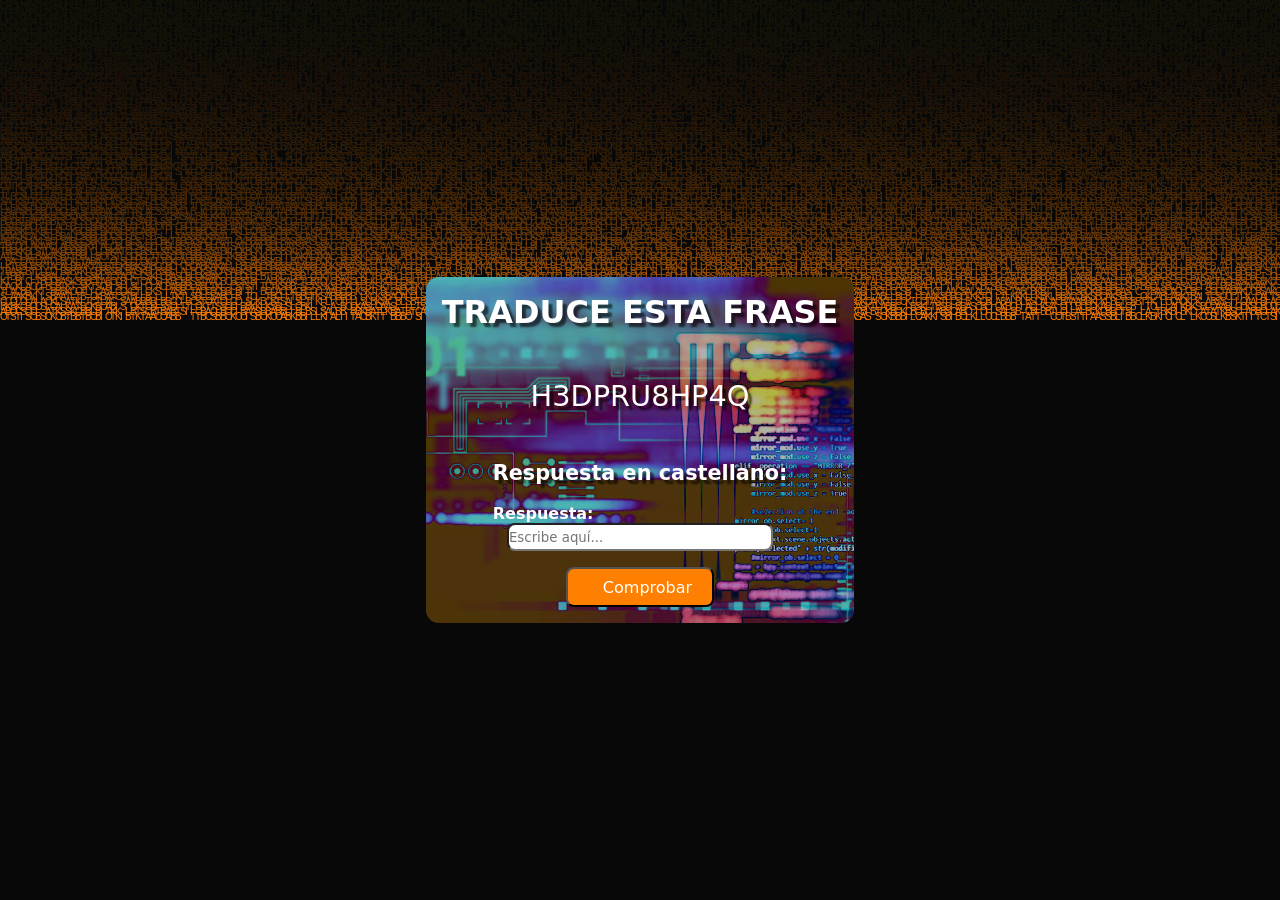
==== index.html @ 4033fa3b "corrigiendo fondo" ====
<!DOCTYPE html>
<html lang="es">
<head>
    <meta charset="UTF-8">
    <meta name="viewport" content="width=device-width, initial-scale=1.0">
    <title>Pista 6</title>
    <link rel="stylesheet" href="styles.css">
   

</head>

<body>
    <canvas></canvas>
    
    <main>
        <div class="cont_texto">
            <div>
                <h2>TRADUCE ESTA FRASE</h2>
            </div>
            <div>
                <p>H3DPRU8HP4Q</p>
            </div>
            <div class="comprueba">
                <form name="myForm" onsubmit="return validateForm()">
                    <p class="resp_cast">Respuesta en castellano:</p>
                    <br>
                    <!-- Agrega la etiqueta y el atributo id al campo de entrada -->
                    <label for="respuestaCastellano">Respuesta:</label>
                    <input class="texto_comprobar" type="text" name="fname" id="respuestaCastellano" title="Ingresa la respuesta en castellano" placeholder="Escribe aquí...">
                    <input class="boton_comprobar" type="submit" value="Comprobar">
                </form>  
            </div>
        </div>
    </main>
</body>
<script src="scriptvideo.js"></script>
<script src="script.js"></script> 
</html>
---- styles.css ----
* {
        margin: 0 auto;
        padding: 0;
        font-family:  system-ui, Arial, sans-serif;
}


main {
        width: 100%;
        height: 100vh;
        display: flex;
        justify-content: center;
        flex-direction: column;
        color: rgb(255, 255, 255);
        /* background-image: url(img/computer.webp); */
        
        
        
}
canvas{ 
        position: fixed;
        right: 0;
        bottom: 0;
        z-index: -4;
      }

main h2 {
        font-size: 2rem;
        padding-bottom: 2rem;
        text-shadow: 4px 4px 2px rgba(0, 0, 0, 0.6);
}

.cont_texto {
        background-color: rgb(77, 76, 76);
        padding: 1rem;
        border-radius: 0.8rem;
        display: flex;
        flex-direction: column;
        justify-content: center;
        background-image: url(img/computer.webp);
        background-repeat: no-repeat;
        background-size:150%;
        background-blend-mode:difference;
}

.resp_cast {
        font-size: 1.3rem;
        /* background-color: #FF7F00; */
        border-radius: 0.5rem;
        text-align: center;
        /* color: #FF7F00; */
        
}

.texto_comprobar {
        display: flex;
        width: 89%;
        border-radius: 0.5rem;
        height: 1.5rem;
}

.boton_comprobar {
        display: flex;
        flex-wrap: wrap;        
        width: 50%;
        margin-top: 1rem;
        background-color: #FF7F00;
        border-radius: 0.5rem;
        text-align: center;
        height: 2.5rem;
        padding-left: 15px;
        color: white;
        font-size: 1rem;
}

main p {
        font-size: 1.8rem;
        padding-top: 1rem;
        text-shadow: 4px 4px 2px rgba(0, 0, 0, 0.6);
}

.comprueba {
        padding-top: 2rem;
        font-weight: 600;
}

input {
        width: 100px;
}

/* Mediaquery */

@media screen and (max-width: 650px) {

        main h2 {
                font-size: 1.5rem;
        }

}
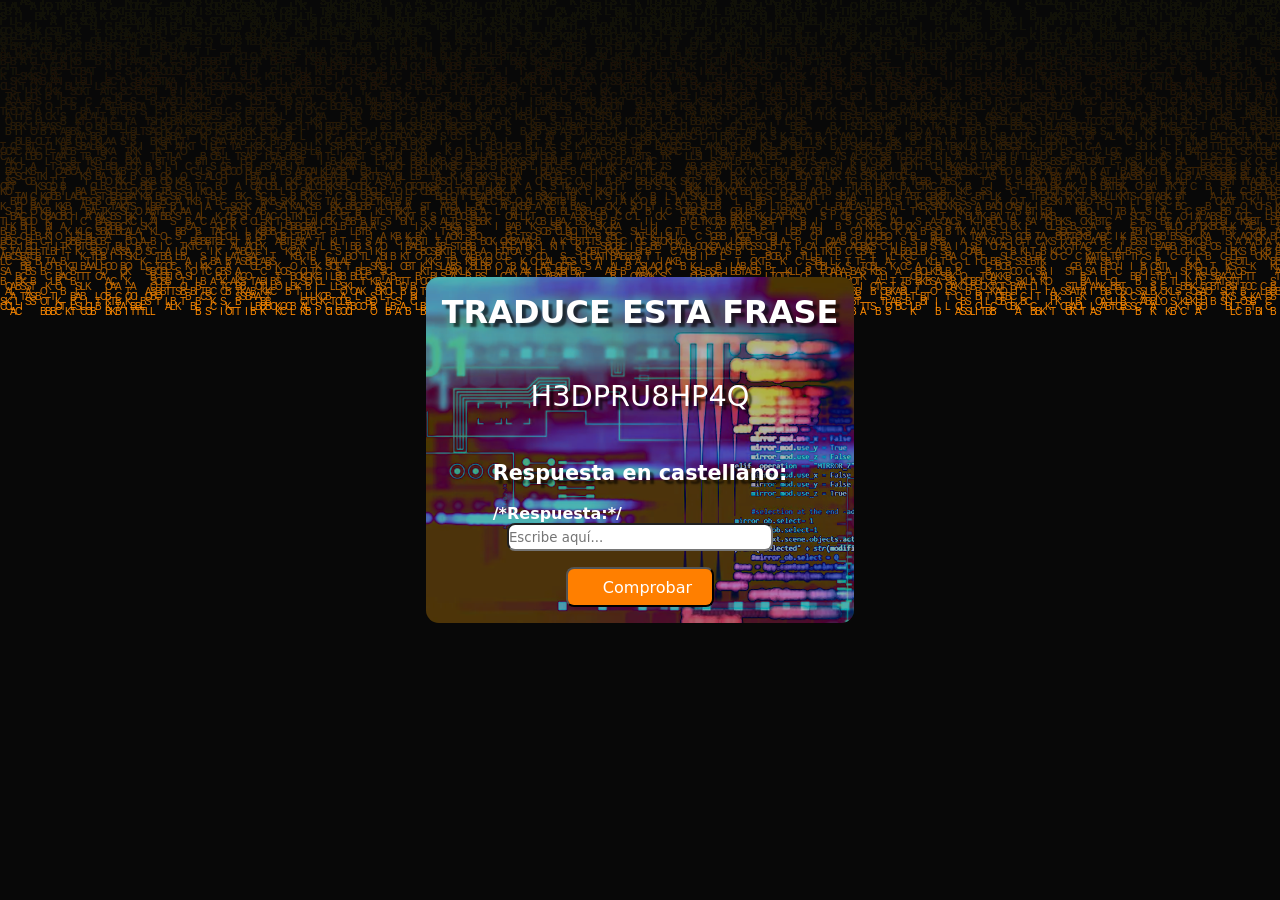
==== commit 060a83cc: "Quito un label "Respuesta" que sobra." ====
--- a/index.html
+++ b/index.html
@@ -25,7 +25,7 @@
                     <p class="resp_cast">Respuesta en castellano:</p>
                     <br>
                     <!-- Agrega la etiqueta y el atributo id al campo de entrada -->
-                    <label for="respuestaCastellano">Respuesta:</label>
+                    /*<label for="respuestaCastellano">Respuesta:</label>*/
                     <input class="texto_comprobar" type="text" name="fname" id="respuestaCastellano" title="Ingresa la respuesta en castellano" placeholder="Escribe aquí...">
                     <input class="boton_comprobar" type="submit" value="Comprobar">
                 </form>  
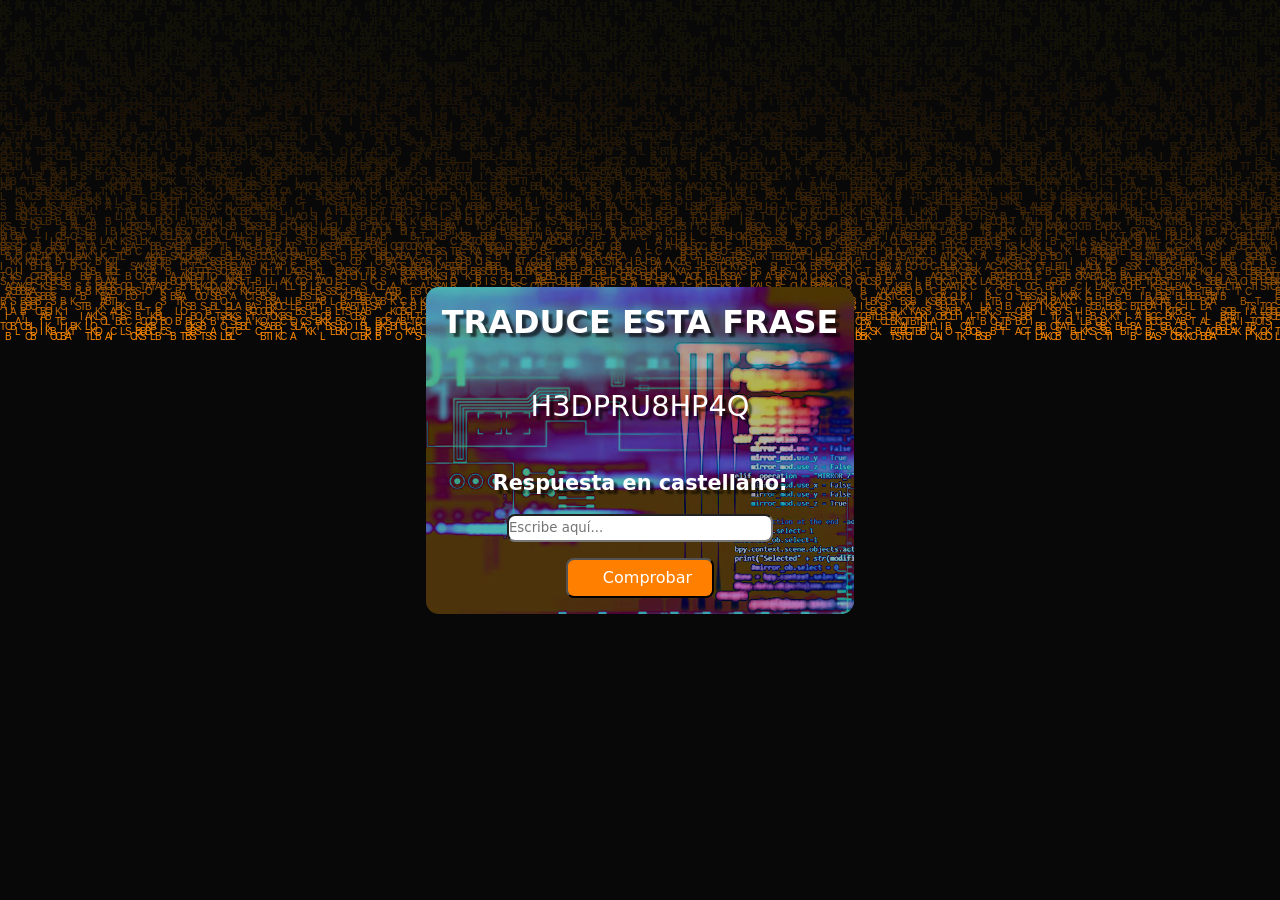
==== commit 296fba64: "Quito un laber "Respuesta" sobrante." ====
--- a/index.html
+++ b/index.html
@@ -25,7 +25,7 @@
                     <p class="resp_cast">Respuesta en castellano:</p>
                     <br>
                     <!-- Agrega la etiqueta y el atributo id al campo de entrada -->
-                    /*<label for="respuestaCastellano">Respuesta:</label>*/
+                    <!-- <label for="respuestaCastellano">Respuesta:</label> -->
                     <input class="texto_comprobar" type="text" name="fname" id="respuestaCastellano" title="Ingresa la respuesta en castellano" placeholder="Escribe aquí...">
                     <input class="boton_comprobar" type="submit" value="Comprobar">
                 </form>  
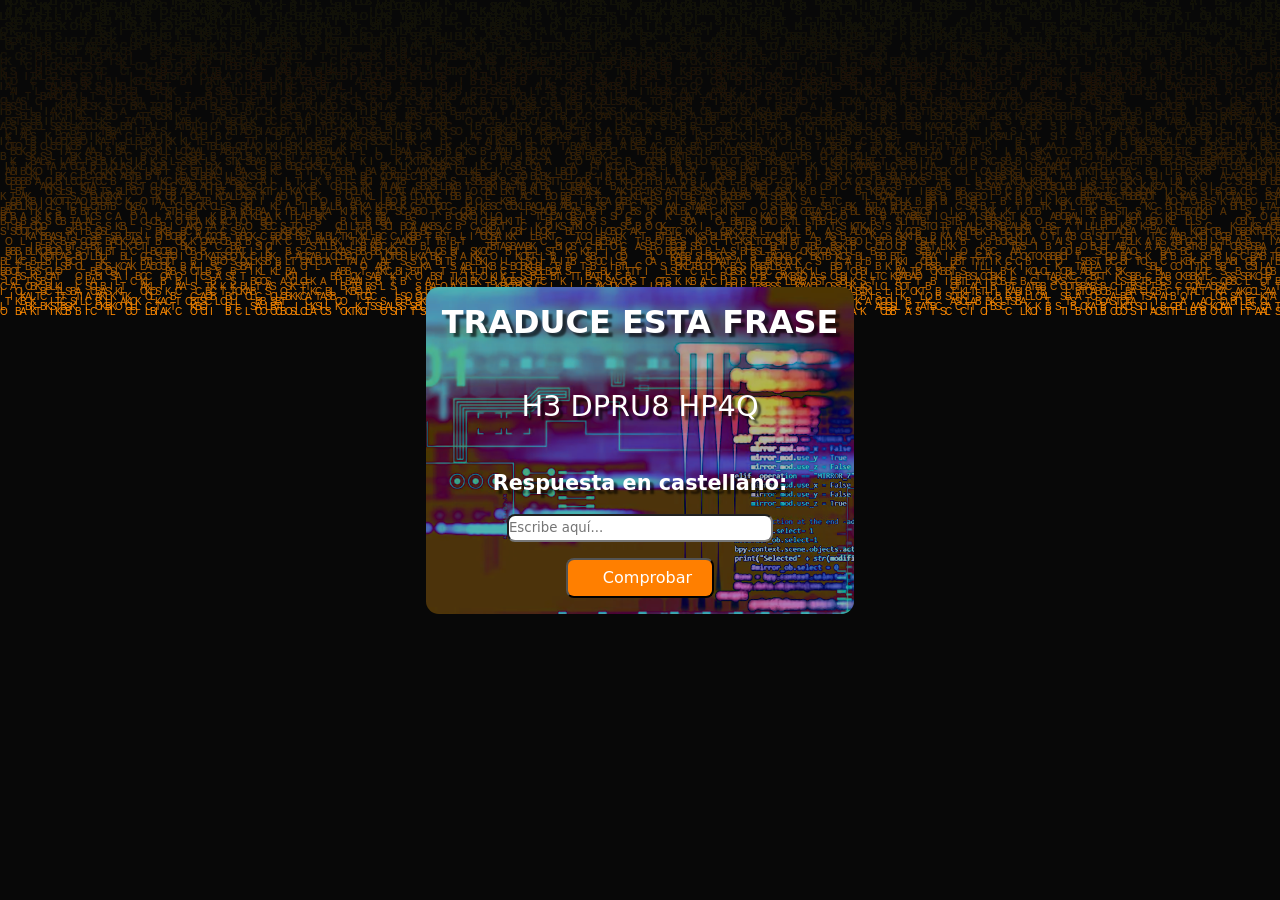
==== commit 4ec8766c: "Separo las palabras de la frase." ====
--- a/index.html
+++ b/index.html
@@ -18,7 +18,7 @@
                 <h2>TRADUCE ESTA FRASE</h2>
             </div>
             <div>
-                <p>H3DPRU8HP4Q</p>
+                <p>H3 DPRU8 HP4Q</p>
             </div>
             <div class="comprueba">
                 <form name="myForm" onsubmit="return validateForm()">
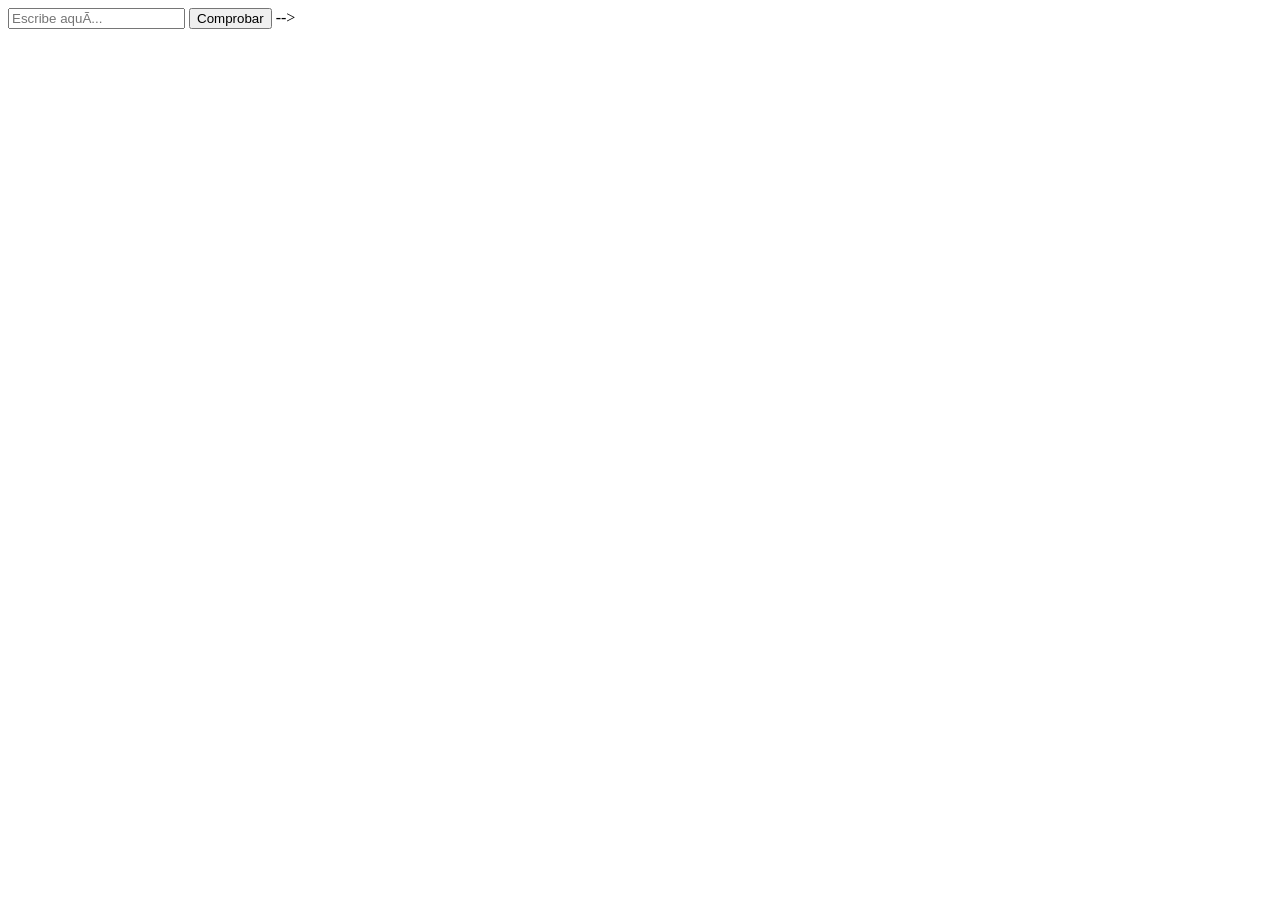
==== commit 47e905ca: "descomentar" ====
--- a/index.html
+++ b/index.html
@@ -1,4 +1,4 @@
-<!DOCTYPE html>
+<!-- <!DOCTYPE html>
 <html lang="es">
 <head>
     <meta charset="UTF-8">
@@ -36,3 +36,4 @@
 <script src="scriptvideo.js"></script>
 <script src="script.js"></script> 
 </html>
+ -->
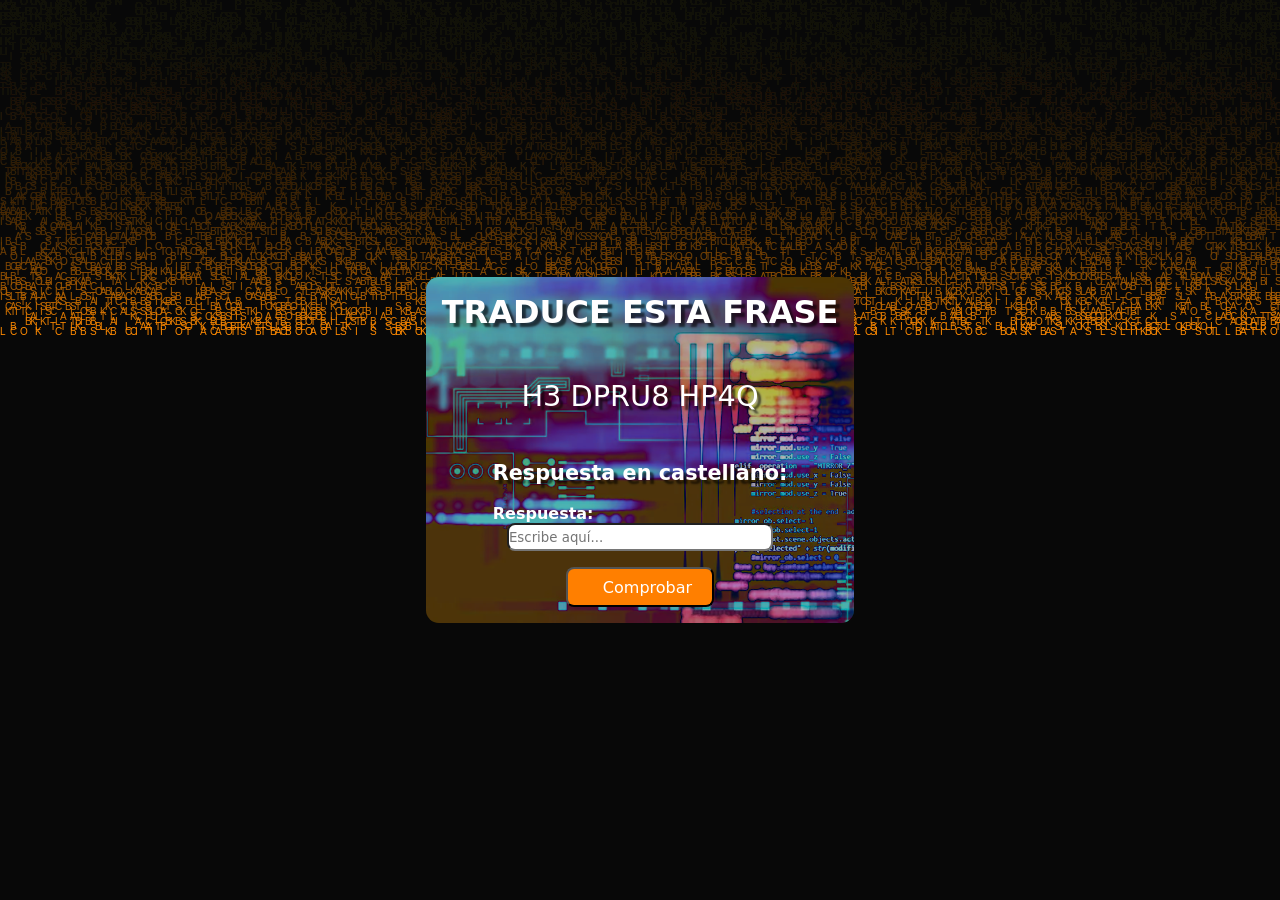
==== commit 85c66ef0: "habilitar" ====
--- a/index.html
+++ b/index.html
@@ -1,4 +1,4 @@
-<!-- <!DOCTYPE html>
+ <!DOCTYPE html>
 <html lang="es">
 <head>
     <meta charset="UTF-8">
@@ -24,8 +24,8 @@
                 <form name="myForm" onsubmit="return validateForm()">
                     <p class="resp_cast">Respuesta en castellano:</p>
                     <br>
-                    <!-- Agrega la etiqueta y el atributo id al campo de entrada -->
-                    <!-- <label for="respuestaCastellano">Respuesta:</label> -->
+                     
+                    <label for="respuestaCastellano">Respuesta:</label> 
                     <input class="texto_comprobar" type="text" name="fname" id="respuestaCastellano" title="Ingresa la respuesta en castellano" placeholder="Escribe aquí...">
                     <input class="boton_comprobar" type="submit" value="Comprobar">
                 </form>  
@@ -36,4 +36,3 @@
 <script src="scriptvideo.js"></script>
 <script src="script.js"></script> 
 </html>
- -->
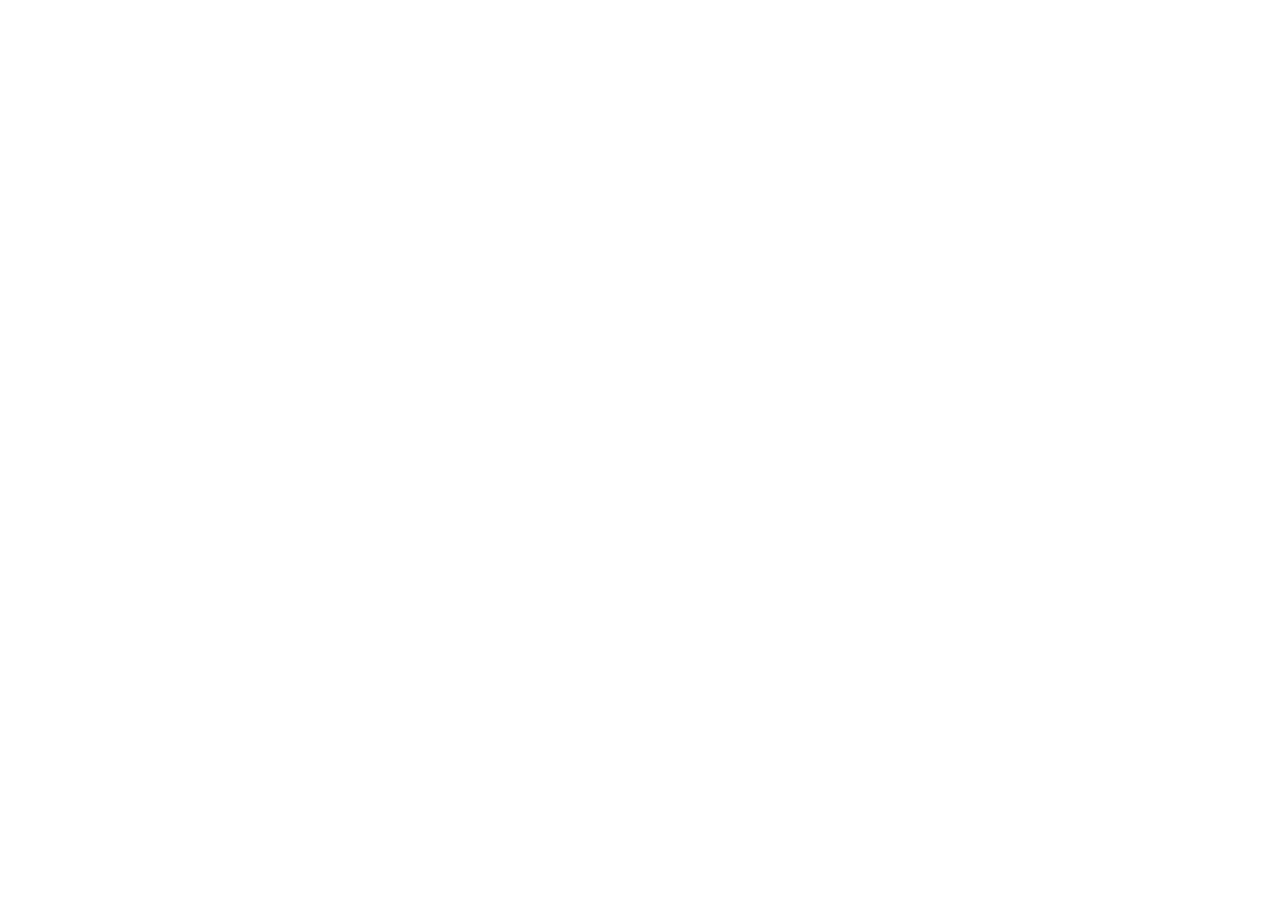
==== commit 82cdfc74: "comentar" ====
--- a/index.html
+++ b/index.html
@@ -1,4 +1,4 @@
- <!DOCTYPE html>
+<!--  <!DOCTYPE html>
 <html lang="es">
 <head>
     <meta charset="UTF-8">
@@ -36,3 +36,4 @@
 <script src="scriptvideo.js"></script>
 <script src="script.js"></script> 
 </html>
+ -->
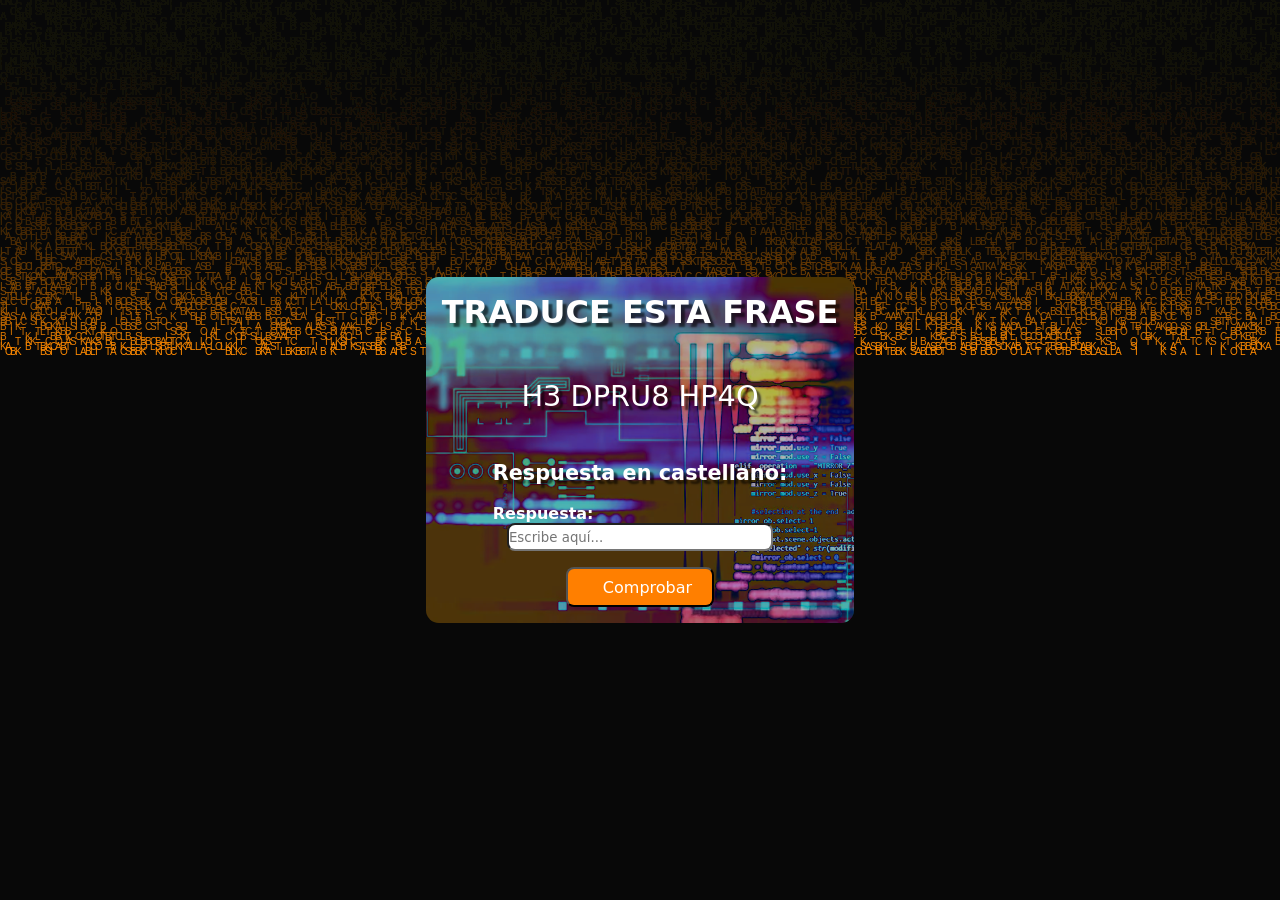
==== commit 8a0fbca0: "descomentar001" ====
--- a/index.html
+++ b/index.html
@@ -1,4 +1,4 @@
-<!--  <!DOCTYPE html>
+ <!DOCTYPE html>
 <html lang="es">
 <head>
     <meta charset="UTF-8">
@@ -36,4 +36,3 @@
 <script src="scriptvideo.js"></script>
 <script src="script.js"></script> 
 </html>
- -->
